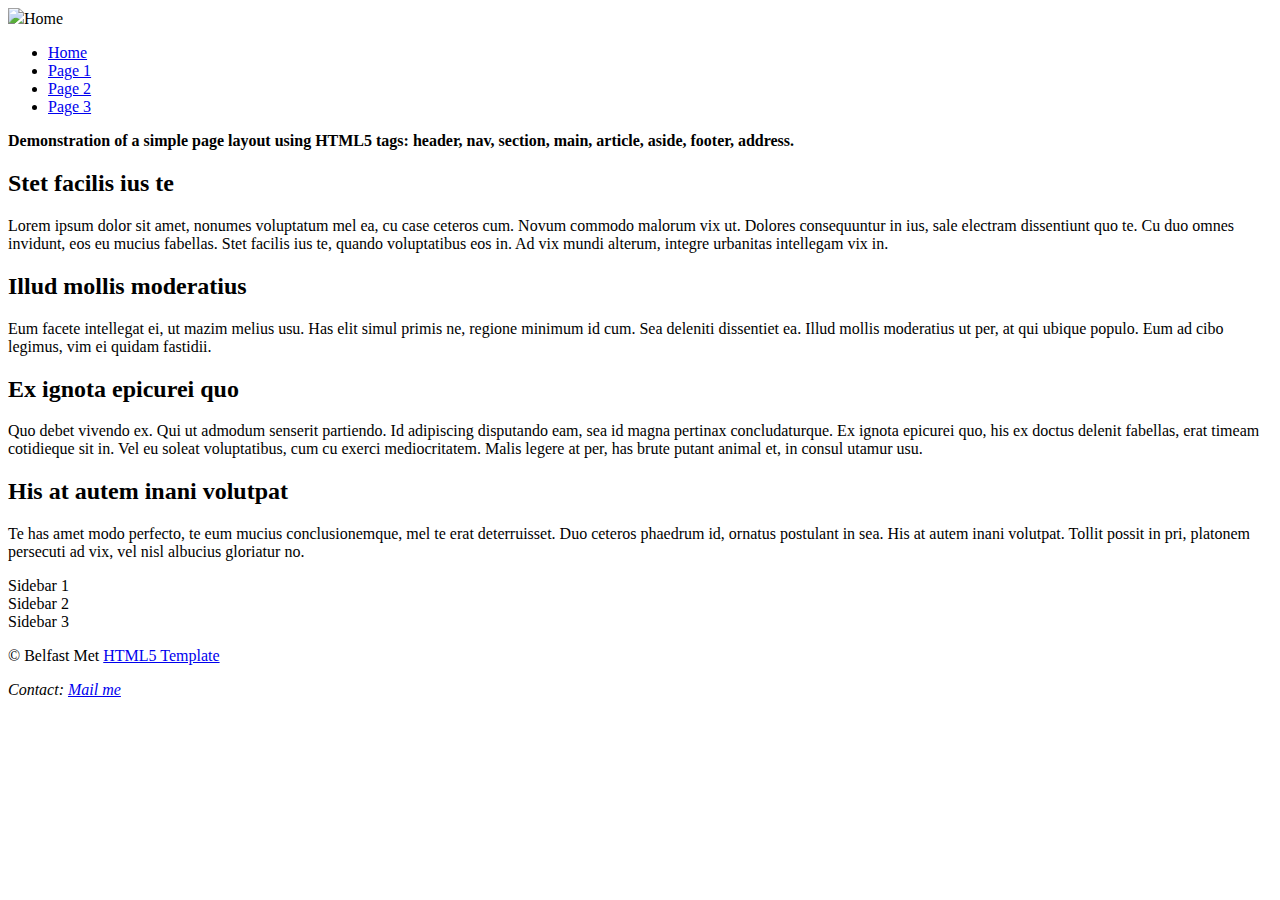
==== index.html @ 061738e2 "Add files via upload" ====
<!doctype html>
<html lang="en" class="no-js">
<head>
    <meta charset="utf-8">
    <meta http-equiv="x-ua-compatible" content="ie=edge">
    <meta name="viewport" content="width=device-width, initial-scale=1.0">
    <link rel="canonical" href="https://www.belfastmet.ac.uk/" />
    <title>Responsive HTML5 Page Layout Template</title>
    <meta name="description" content="Simple HTML5 Page layout template with header, footer, sidebar etc.">
    <link rel="stylesheet" href="style.css">
</head>

<body>
	<header>
		<div id="logo"><img src="logo.png">Home</div>
		<nav>  
			<ul>
				<li><a href="index.html">Home</a>
				<li><a href="page1.html">Page 1</a>
				<li><a href="page2.html">Page 2</a>
				<li><a href="page3.html">Page 3</a>
			</ul>
		</nav>
	</header>
	<section>
		<strong>Demonstration of a simple page layout using HTML5 tags: header, nav, section, main, article, aside, footer, address.</strong>
	</section>
	<section id="pageContent">
		<main role="main">
			<article>
				<h2>Stet facilis ius te</h2>
				<p>Lorem ipsum dolor sit amet, nonumes voluptatum mel ea, cu case ceteros cum. Novum commodo malorum vix ut. Dolores consequuntur in ius, sale electram dissentiunt quo te. Cu duo omnes invidunt, eos eu mucius fabellas. Stet facilis ius te, quando voluptatibus eos in. Ad vix mundi alterum, integre urbanitas intellegam vix in.</p>
			</article>
			<article>
				<h2>Illud mollis moderatius</h2>
				<p>Eum facete intellegat ei, ut mazim melius usu. Has elit simul primis ne, regione minimum id cum. Sea deleniti dissentiet ea. Illud mollis moderatius ut per, at qui ubique populo. Eum ad cibo legimus, vim ei quidam fastidii.</p>
			</article>
			<article>
				<h2>Ex ignota epicurei quo</h2>
				<p>Quo debet vivendo ex. Qui ut admodum senserit partiendo. Id adipiscing disputando eam, sea id magna pertinax concludaturque. Ex ignota epicurei quo, his ex doctus delenit fabellas, erat timeam cotidieque sit in. Vel eu soleat voluptatibus, cum cu exerci mediocritatem. Malis legere at per, has brute putant animal et, in consul utamur usu.</p>
			</article>
			<article>
				<h2>His at autem inani volutpat</h2>
				<p>Te has amet modo perfecto, te eum mucius conclusionemque, mel te erat deterruisset. Duo ceteros phaedrum id, ornatus postulant in sea. His at autem inani volutpat. Tollit possit in pri, platonem persecuti ad vix, vel nisl albucius gloriatur no.</p>
			</article>
		</main>
		<aside>
			<div>Sidebar 1</div>
			<div>Sidebar 2</div>
			<div>Sidebar 3</div>
		</aside>
	</section>
	<footer>
		<p>&copy; Belfast Met <a href="https://www.belfastmet.ac.uk/" target="_blank" rel="nofollow">HTML5 Template</a></p>
		<address>
			Contact: <a href="mailto:me@example.com">Mail me</a>
		</address>
	</footer>


</body>

</html>
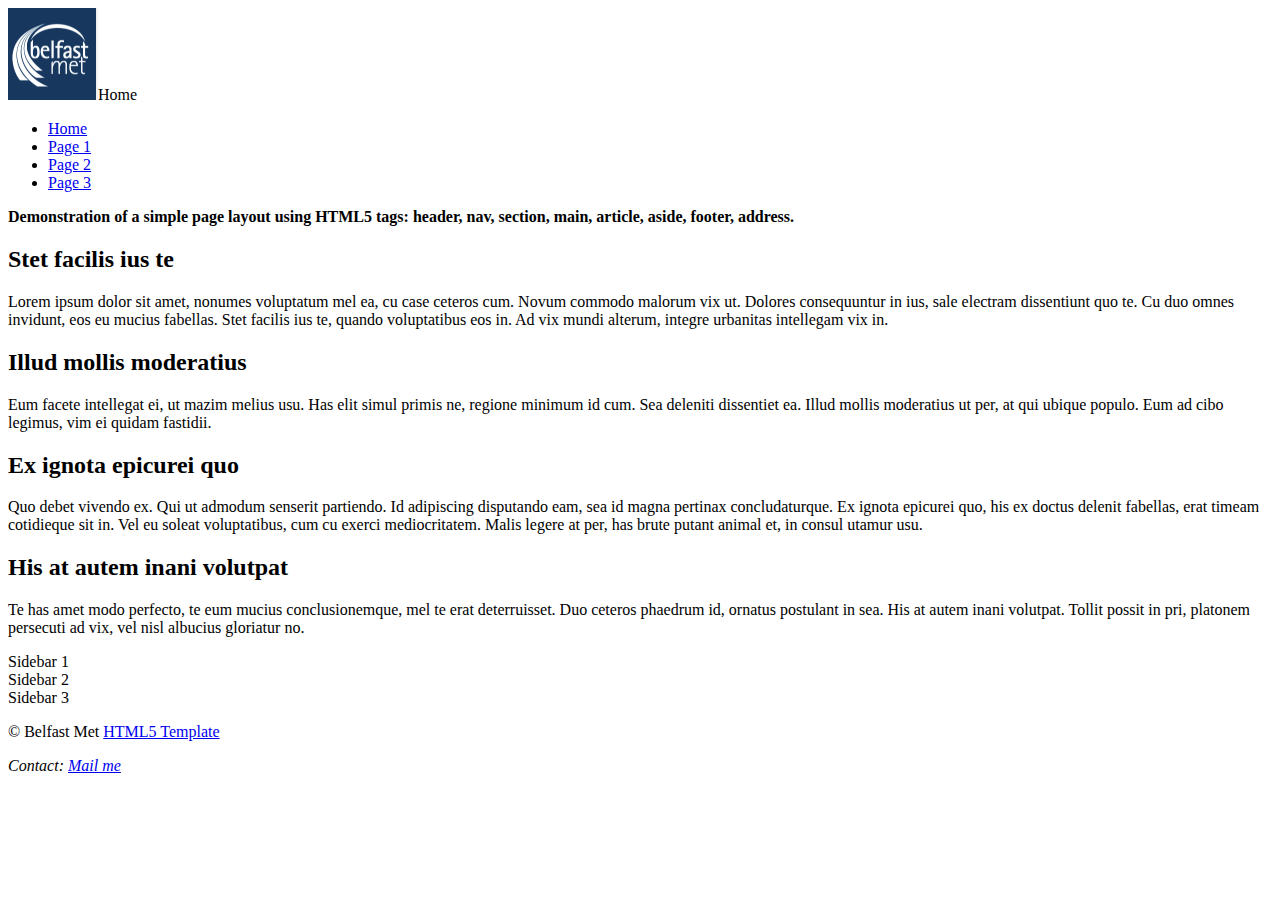
==== commit 6abf67bd: "Update index.html" ====
--- a/index.html
+++ b/index.html
@@ -12,7 +12,7 @@
 
 <body>
 	<header>
-		<div id="logo"><img src="logo.png">Home</div>
+		<div id="logo"><img src="images/logo.PNG">Home</div>
 		<nav>  
 			<ul>
 				<li><a href="index.html">Home</a>
@@ -60,4 +60,4 @@
 
 </body>
 
-</html>+</html>
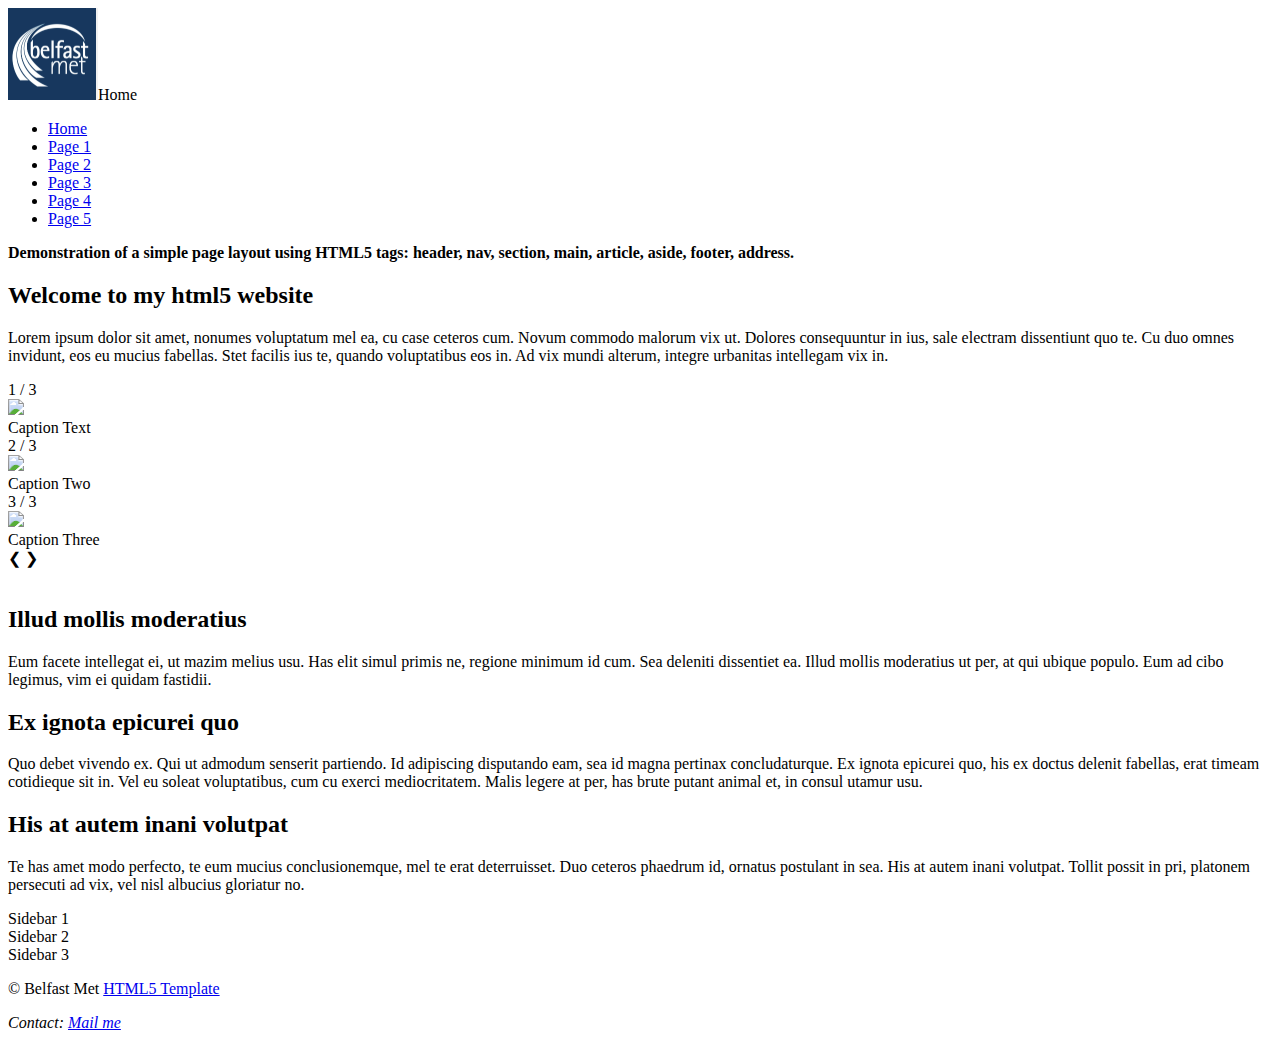
==== commit 0e2fe54e: "Update index.html" ====
--- a/index.html
+++ b/index.html
@@ -7,18 +7,20 @@
     <link rel="canonical" href="https://www.belfastmet.ac.uk/" />
     <title>Responsive HTML5 Page Layout Template</title>
     <meta name="description" content="Simple HTML5 Page layout template with header, footer, sidebar etc.">
-    <link rel="stylesheet" href="style.css">
+    <link rel="stylesheet" href="css/style.css">
 </head>
 
 <body>
 	<header>
-		<div id="logo"><img src="images/logo.PNG">Home</div>
+		<div id="logo"><img src="images/logo.PNG" alt="Dark blue logo for Belfast Met">Home</div>
 		<nav>  
 			<ul>
 				<li><a href="index.html">Home</a>
 				<li><a href="page1.html">Page 1</a>
 				<li><a href="page2.html">Page 2</a>
 				<li><a href="page3.html">Page 3</a>
+				<li><a href="page4.html">Page 4</a>
+				<li><a href="page5.html">Page 5</a>
 			</ul>
 		</nav>
 	</header>
@@ -28,9 +30,34 @@
 	<section id="pageContent">
 		<main role="main">
 			<article>
-				<h2>Stet facilis ius te</h2>
+				<h2>Welcome to my html5 website</h2>
 				<p>Lorem ipsum dolor sit amet, nonumes voluptatum mel ea, cu case ceteros cum. Novum commodo malorum vix ut. Dolores consequuntur in ius, sale electram dissentiunt quo te. Cu duo omnes invidunt, eos eu mucius fabellas. Stet facilis ius te, quando voluptatibus eos in. Ad vix mundi alterum, integre urbanitas intellegam vix in.</p>
 			</article>
+				<div class="slideshow-container">
+					<div class="mySlides fade">
+						<div class="numbertext">1 / 3</div>
+						<img src="img1.jpg" style="width:100%">
+						<div class="text">Caption Text</div>
+					</div>
+					<div class="mySlides fade">
+						<div class="numbertext">2 / 3</div>
+						<img src="img2.jpg" style="width:100%">
+						<div class="text">Caption Two</div>
+					</div>	
+					<div class="mySlides fade">
+						<div class="numbertext">3 / 3</div>
+						<img src="img3.jpg" style="width:100%">
+						<div class="text">Caption Three</div>
+					</div>
+						<a class="prev" onclick="plusSlides(-1)">&#10094;</a>
+						<a class="next" onclick="plusSlides(1)">&#10095;</a>
+					</div>
+					<br>
+					<div style="text-align:center">
+						<span class="dot" onclick="currentSlide(1)"></span>
+						<span class="dot" onclick="currentSlide(2)"></span>
+						<span class="dot" onclick="currentSlide(3)"></span>
+					</div>
 			<article>
 				<h2>Illud mollis moderatius</h2>
 				<p>Eum facete intellegat ei, ut mazim melius usu. Has elit simul primis ne, regione minimum id cum. Sea deleniti dissentiet ea. Illud mollis moderatius ut per, at qui ubique populo. Eum ad cibo legimus, vim ei quidam fastidii.</p>
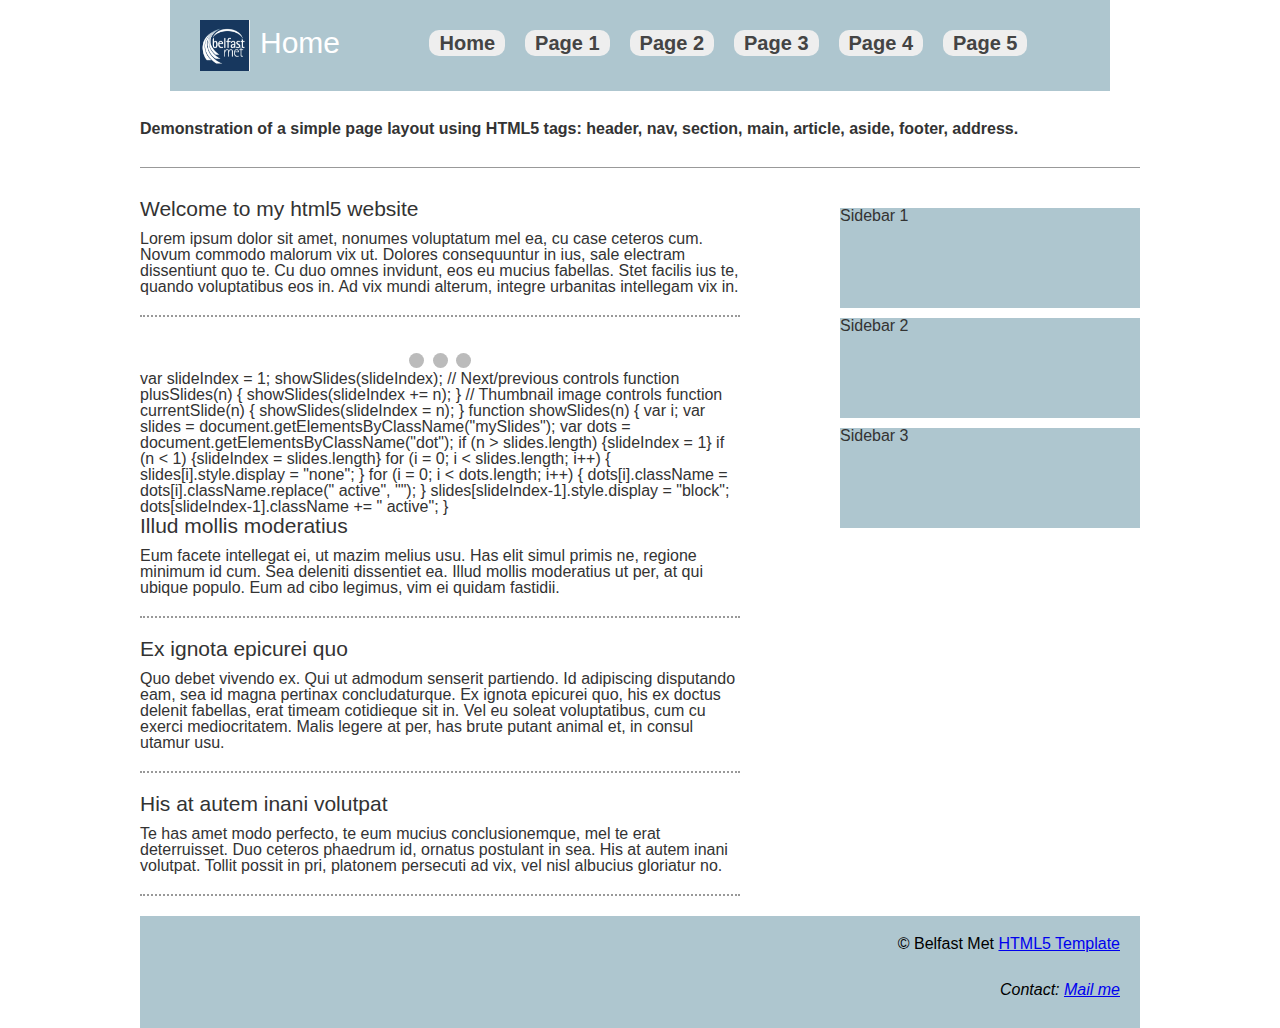
==== commit 1d6b7432: "Update index.html" ====
--- a/index.html
+++ b/index.html
@@ -36,17 +36,17 @@
 				<div class="slideshow-container">
 					<div class="mySlides fade">
 						<div class="numbertext">1 / 3</div>
-						<img src="img1.jpg" style="width:100%">
+						<img src="images/hanph.jpg" style="width:100%">
 						<div class="text">Caption Text</div>
 					</div>
 					<div class="mySlides fade">
 						<div class="numbertext">2 / 3</div>
-						<img src="img2.jpg" style="width:100%">
+						<img src="images/boat.jpg" style="width:100%">
 						<div class="text">Caption Two</div>
 					</div>	
 					<div class="mySlides fade">
 						<div class="numbertext">3 / 3</div>
-						<img src="img3.jpg" style="width:100%">
+						<img src="images/flow.jpg" style="width:100%">
 						<div class="text">Caption Three</div>
 					</div>
 						<a class="prev" onclick="plusSlides(-1)">&#10094;</a>
@@ -58,6 +58,34 @@
 						<span class="dot" onclick="currentSlide(2)"></span>
 						<span class="dot" onclick="currentSlide(3)"></span>
 					</div>
+						var slideIndex = 1;
+						showSlides(slideIndex);
+
+						// Next/previous controls
+						function plusSlides(n) {
+							showSlides(slideIndex += n);
+						}
+
+						// Thumbnail image controls
+						function currentSlide(n) {
+							showSlides(slideIndex = n);
+						}
+
+						function showSlides(n) {
+							var i;
+							var slides = document.getElementsByClassName("mySlides");
+							var dots = document.getElementsByClassName("dot");
+							if (n > slides.length) {slideIndex = 1}
+							if (n < 1) {slideIndex = slides.length}
+							for (i = 0; i < slides.length; i++) {
+								slides[i].style.display = "none";
+						}
+						for (i = 0; i < dots.length; i++) {
+							dots[i].className = dots[i].className.replace(" active", "");
+						}
+							slides[slideIndex-1].style.display = "block";
+							dots[slideIndex-1].className += " active";
+						}
 			<article>
 				<h2>Illud mollis moderatius</h2>
 				<p>Eum facete intellegat ei, ut mazim melius usu. Has elit simul primis ne, regione minimum id cum. Sea deleniti dissentiet ea. Illud mollis moderatius ut per, at qui ubique populo. Eum ad cibo legimus, vim ei quidam fastidii.</p>
--- a/css/style.css
+++ b/css/style.css
@@ -0,0 +1,223 @@
+html,body,div,span,object,iframe,h1,h2,h3,h4,h5,h6,p,blockquote,pre,abbr,address,cite,code,del,dfn,em,img,ins,kbd,q,samp,small,strong,sub,sup,var,b,i,dl,dt,dd,ol,ul,li,fieldset,form,label,legend,table,caption,tbody,tfoot,thead,tr,th,td,article,aside,canvas,details,figcaption,figure,footer,header,hgroup,menu,nav,section,summary,time,mark,audio,video{margin:0;padding:0;border:0;outline:0;font-size:100%;vertical-align:baseline;background:transparent}
+body{line-height:1; font-family: arial;}
+h1{font-size: 25px;}h2{font-size: 21px;}h3{font-size: 18px;}h4{font-size: 16px;}
+article,aside,details,figcaption,figure,footer,header,hgroup,menu,nav,section{display:block}
+nav ul{list-style:none}
+blockquote,q{quotes:none}
+blockquote:before,blockquote:after,q:before,q:after{content:none}
+a{margin:0;padding:0;font-size:100%;vertical-align:baseline;background:transparent}
+ins{background-color:#ff9;color:#000;text-decoration:none}
+mark{background-color:#ff9;color:#000;font-style:italic;font-weight:bold}
+del{text-decoration:line-through}
+abbr[title],dfn[title]{border-bottom:1px dotted;cursor:help}
+table{border-collapse:collapse;border-spacing:0}
+hr{display:block;height:1px;border:0;border-top:1px solid #ccc;margin:1em 0;padding:0}
+input,select{vertical-align:middle}
+
+body,html {
+	background-color: #FFF;
+}
+header {
+    background: #AEC6CF;
+    padding: 20px 30px;
+    max-width: 940px;
+    margin: auto;
+}
+nav {
+    display: inline-block;
+}
+nav ul li a {
+    background: #EEE;
+    padding: 2px 10px;
+    font-size: 20px;
+    text-decoration: none;
+    font-weight: bold;
+    color: #444;
+    border-radius: 10px;
+}
+nav ul li a:hover {
+	background: #FFF;
+}
+nav ul li {
+    display: inline-block;
+    margin: 10px;
+}
+nav ul {
+    list-style: none;
+}
+#pageContent {
+    max-width: 1000px;
+    margin: auto;
+    border: none;
+}
+main {
+	float: left;
+	width: 60%;
+}
+aside {
+	float: right;
+	width: 30%;
+}
+article {
+    border-bottom: 2px dotted #999;
+    padding-bottom: 20px;
+    margin-bottom: 20px;
+}
+article h2 {
+    font-weight: normal;
+    margin-bottom: 12px;
+}
+article p {
+	
+}
+main section {
+	
+}
+footer {
+	background: #AEC6CF;
+	max-width: 1000px;
+	margin: auto;
+	clear: both;
+	text-align: right;
+}
+footer p {
+	padding: 20px;
+}
+address {
+    padding: 10px 20px 30px 10px;
+}
+aside > div {
+	margin: 10px auto;
+	background: #AEC6CF;
+	min-height: 100px;
+}
+#logo {
+    display: inline-block;
+    vertical-align: middle;
+    font-size: 30px;
+    margin-right: 75px;
+    color: #FFF;
+}
+#logo img {
+    width: 50px;
+    vertical-align: middle;
+    margin-right: 10px;
+}
+body > section {
+    max-width: 1000px;
+    margin: auto;
+    padding: 30px 0px;
+    border-bottom: 1px solid #999;
+    color: #333;
+}
+
+@media screen and (max-width: 1000px) {
+	body > section {
+		padding: 30px 20px;
+	}
+}
+@media screen and (max-width: 600px) {
+	main {
+		float: none;
+		width: 100%;
+	}
+	aside {
+		float: none;
+		width: 100%;
+	}
+
+}
+* {box-sizing:border-box}
+
+/* Slideshow container */
+.slideshow-container {
+  max-width: 1000px;
+  position: relative;
+  margin: auto;
+}
+
+/* Hide the images by default */
+.mySlides {
+  display: none;
+}
+
+/* Next & previous buttons */
+.prev, .next {
+  cursor: pointer;
+  position: absolute;
+  top: 50%;
+  width: auto;
+  margin-top: -22px;
+  padding: 16px;
+  color: white;
+  font-weight: bold;
+  font-size: 18px;
+  transition: 0.6s ease;
+  border-radius: 0 3px 3px 0;
+  user-select: none;
+}
+
+/* Position the "next button" to the right */
+.next {
+  right: 0;
+  border-radius: 3px 0 0 3px;
+}
+
+/* On hover, add a black background color with a little bit see-through */
+.prev:hover, .next:hover {
+  background-color: rgba(0,0,0,0.8);
+}
+
+/* Caption text */
+.text {
+  color: #f2f2f2;
+  font-size: 15px;
+  padding: 8px 12px;
+  position: absolute;
+  bottom: 8px;
+  width: 100%;
+  text-align: center;
+}
+
+/* Number text (1/3 etc) */
+.numbertext {
+  color: #f2f2f2;
+  font-size: 12px;
+  padding: 8px 12px;
+  position: absolute;
+  top: 0;
+}
+
+/* The dots/bullets/indicators */
+.dot {
+  cursor: pointer;
+  height: 15px;
+  width: 15px;
+  margin: 0 2px;
+  background-color: #bbb;
+  border-radius: 50%;
+  display: inline-block;
+  transition: background-color 0.6s ease;
+}
+
+.active, .dot:hover {
+  background-color: #717171;
+}
+
+/* Fading animation */
+.fade {
+  -webkit-animation-name: fade;
+  -webkit-animation-duration: 1.5s;
+  animation-name: fade;
+  animation-duration: 1.5s;
+}
+
+@-webkit-keyframes fade {
+  from {opacity: .4}
+  to {opacity: 1}
+}
+
+@keyframes fade {
+  from {opacity: .4}
+  to {opacity: 1}
+}
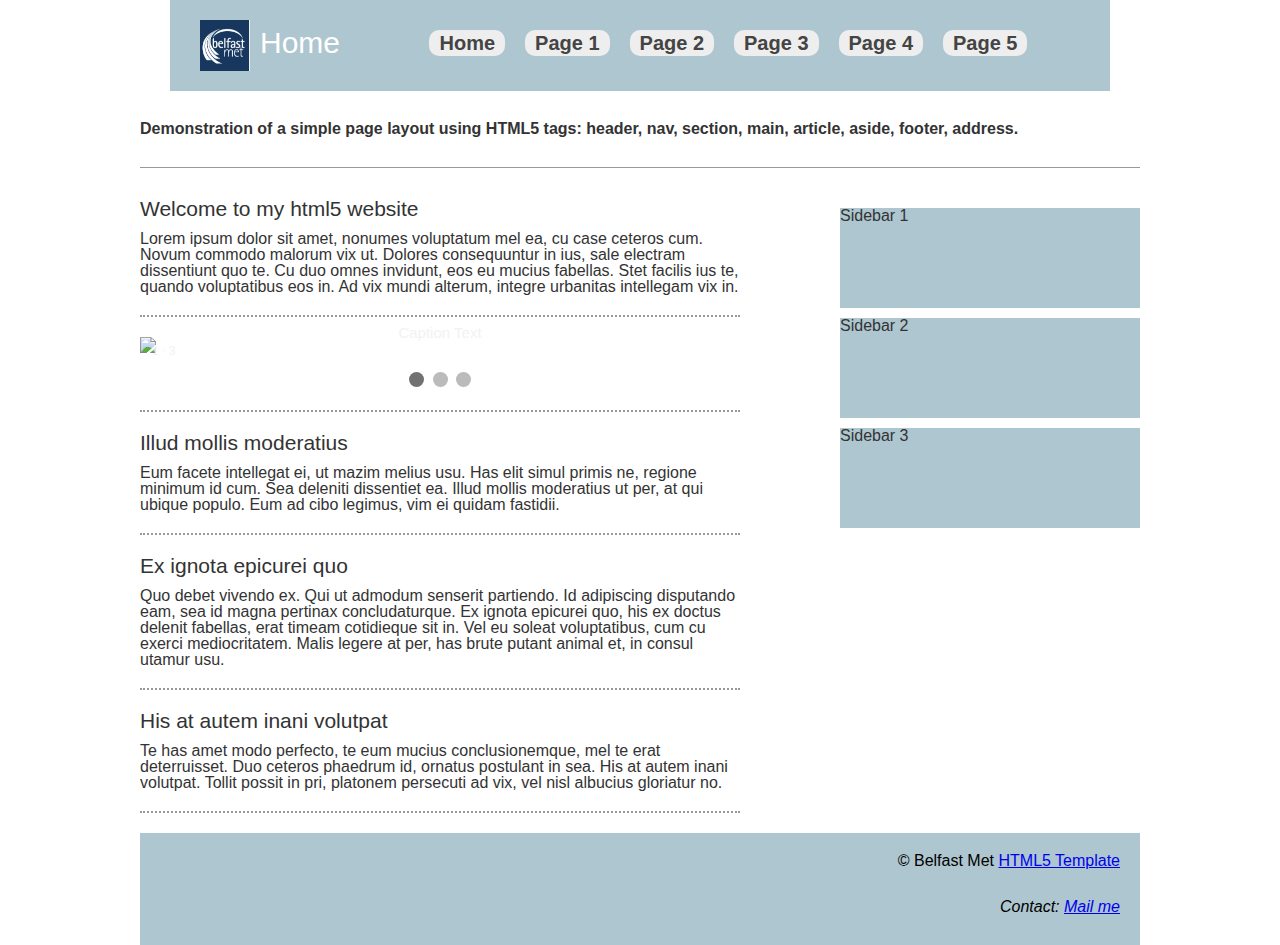
==== commit e1e81191: "Update index.html" ====
--- a/index.html
+++ b/index.html
@@ -33,10 +33,11 @@
 				<h2>Welcome to my html5 website</h2>
 				<p>Lorem ipsum dolor sit amet, nonumes voluptatum mel ea, cu case ceteros cum. Novum commodo malorum vix ut. Dolores consequuntur in ius, sale electram dissentiunt quo te. Cu duo omnes invidunt, eos eu mucius fabellas. Stet facilis ius te, quando voluptatibus eos in. Ad vix mundi alterum, integre urbanitas intellegam vix in.</p>
 			</article>
+			<article>
 				<div class="slideshow-container">
 					<div class="mySlides fade">
 						<div class="numbertext">1 / 3</div>
-						<img src="images/hanph.jpg" style="width:100%">
+						<img src="images/hanph.png" style="width:100%">
 						<div class="text">Caption Text</div>
 					</div>
 					<div class="mySlides fade">
@@ -58,6 +59,7 @@
 						<span class="dot" onclick="currentSlide(2)"></span>
 						<span class="dot" onclick="currentSlide(3)"></span>
 					</div>
+					<script>
 						var slideIndex = 1;
 						showSlides(slideIndex);
 
@@ -86,6 +88,8 @@
 							slides[slideIndex-1].style.display = "block";
 							dots[slideIndex-1].className += " active";
 						}
+					</script>
+			</article>
 			<article>
 				<h2>Illud mollis moderatius</h2>
 				<p>Eum facete intellegat ei, ut mazim melius usu. Has elit simul primis ne, regione minimum id cum. Sea deleniti dissentiet ea. Illud mollis moderatius ut per, at qui ubique populo. Eum ad cibo legimus, vim ei quidam fastidii.</p>
